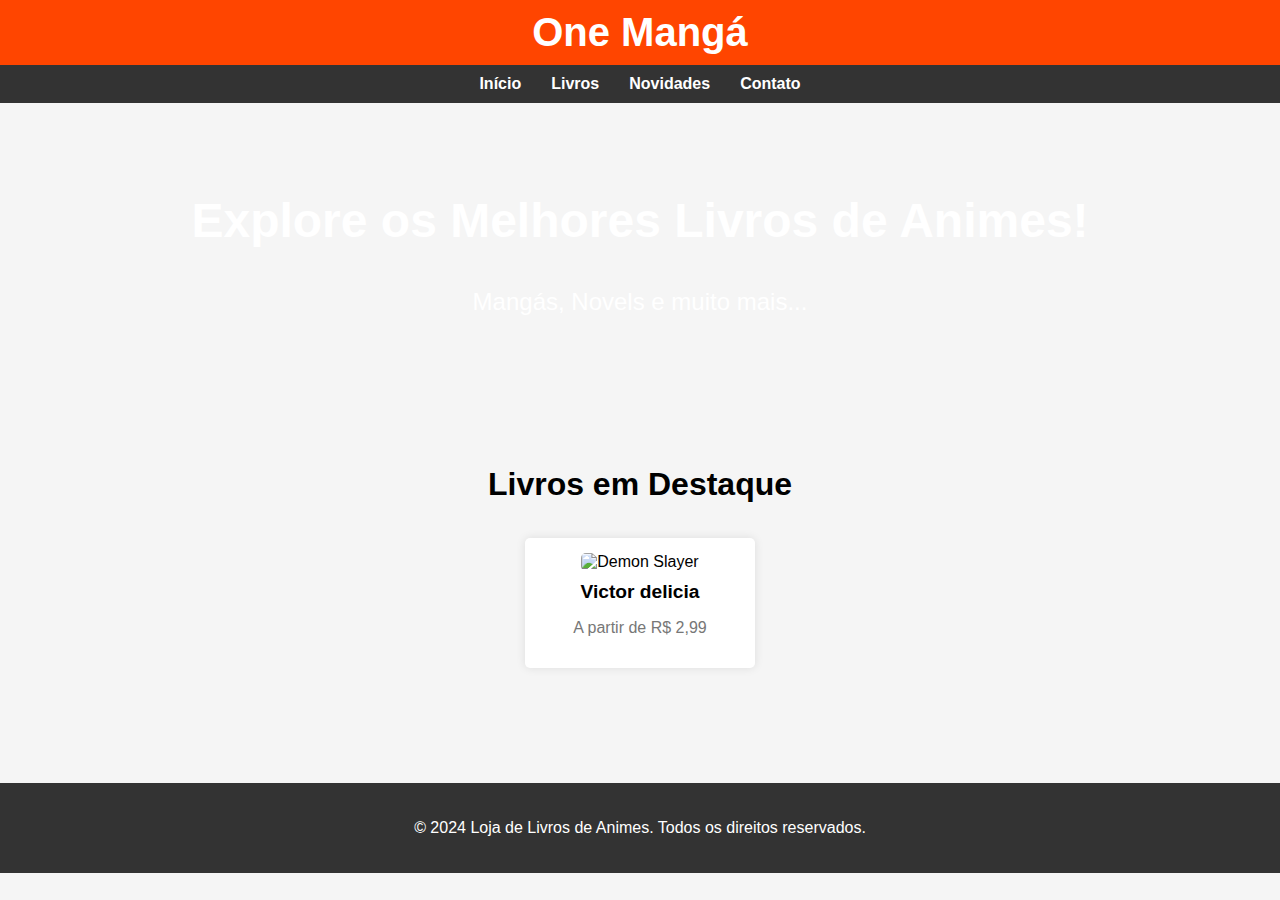
==== index.html @ 728ecfcf "index e um pouco de css" ====
<!DOCTYPE html>
<html lang="pt-BR">
<head>
    <meta charset="UTF-8">
    <meta name="viewport" content="width=device-width, initial-scale=1.0">
    <meta http-equiv="X-UA-Compatible" content="IE=edge">
    <title>Loja de Livros de Animes</title>
    <link rel="stylesheet" href="css/pagina.css">
</head>
<body>

    <!-- Cabeçalho -->
    <header>
        <h1>One Mangá</h1>
    </header>

    <!-- Barra de Navegação -->
    <nav>
        <a href="#">Início</a>
        <a href="#">Livros</a>
        <a href="#">Novidades</a>
        <a href="#">Contato</a>
    </nav>

    <!-- Banner Principal -->
    <section class="banner">
        <h2>Explore os Melhores Livros de Animes!</h2>
        <p>Mangás, Novels e muito mais...</p>
    </section>

    <!-- Seção de Livros em Destaque -->
    <section class="books-section">
        <h2>Livros em Destaque</h2>
        <div class="book-list">
            <div class="book-item">
                <img src="demon-slayer.jpg" alt="Demon Slayer">
                <h3>Victor delicia</h3>
                <p>A partir de R$ 2,99</p>
            </div>
        </div>
    </section>

    <!-- Rodapé -->
    <footer>
        <p>&copy; 2024 Loja de Livros de Animes. Todos os direitos reservados.</p>
    </footer>

</body>
</html>
---- css/pagina.css ----
body {
    font-family: 'Arial', sans-serif;
    margin: 0;
    padding: 0;
    background-color: #f5f5f5;
}
header {
    background-color: #ff4500;
    color: white;
    padding: 10px 0;
    text-align: center;
}
header h1 {
    margin: 0;
    font-size: 2.5em;
}
nav {
    display: flex;
    justify-content: center;
    background-color: #333;
    padding: 10px;
}
nav a {
    color: white;
    text-decoration: none;
    margin: 0 15px;
    font-weight: bold;
}
nav a:hover {
    text-decoration: underline;
}
.banner {
    background-image: url('banner-anime.jpg');
    background-size: cover;
    background-position: center;
    color: white;
    text-align: center;
    padding: 50px 0;
}
.banner h2 {
    font-size: 3em;
}
.banner p {
    font-size: 1.5em;
    margin-top: 10px;
}
.books-section {
    padding: 50px 20px;
    text-align: center;
}
.books-section h2 {
    font-size: 2em;
    margin-bottom: 20px;
}
.book-list {
    display: flex;
    justify-content: space-around;
    flex-wrap: wrap;
}
.book-item {
    background-color: white;
    border-radius: 5px;
    box-shadow: 0 0 10px rgba(0, 0, 0, 0.1);
    width: 200px;
    margin: 15px;
    padding: 15px;
    text-align: center;
}
.book-item img {
    width: 100%;
    border-radius: 5px;
}
.book-item h3 {
    font-size: 1.2em;
    margin: 10px 0;
}
.book-item p {
    color: #777;
}
footer {
    background-color: #333;
    color: white;
    text-align: center;
    padding: 20px;
    margin-top: 50px;
}
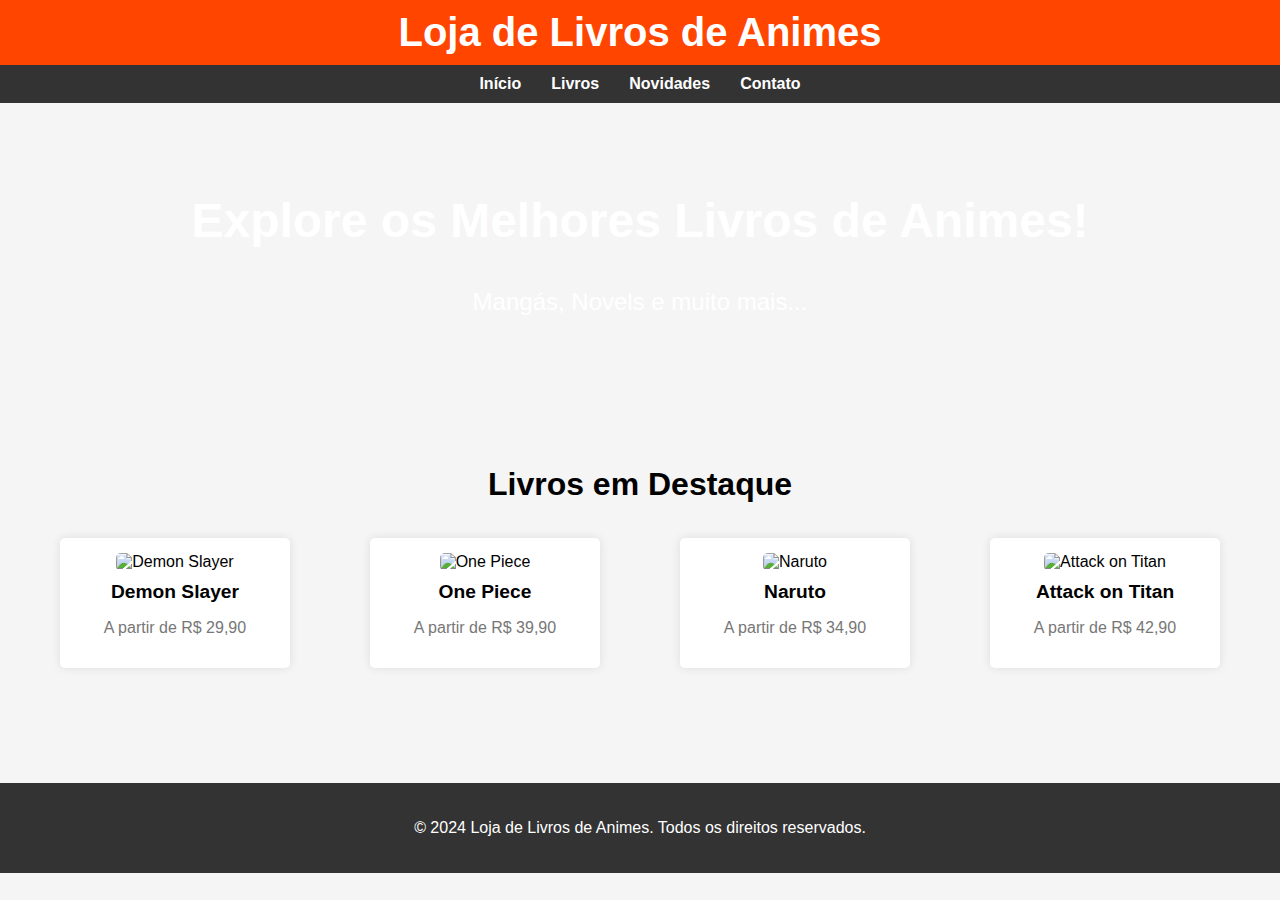
==== commit 769fa3fd: "nada" ====
--- a/index.html
+++ b/index.html
@@ -5,13 +5,102 @@
     <meta name="viewport" content="width=device-width, initial-scale=1.0">
     <meta http-equiv="X-UA-Compatible" content="IE=edge">
     <title>Loja de Livros de Animes</title>
-    <link rel="stylesheet" href="css/pagina.css">
+    <link rel="stylesheet" href="styles.css">
+    <style>
+        /* Estilos básicos */
+        body {
+            font-family: 'Arial', sans-serif;
+            margin: 0;
+            padding: 0;
+            background-color: #f5f5f5;
+        }
+        header {
+            background-color: #ff4500;
+            color: white;
+            padding: 10px 0;
+            text-align: center;
+        }
+        header h1 {
+            margin: 0;
+            font-size: 2.5em;
+        }
+        nav {
+            display: flex;
+            justify-content: center;
+            background-color: #333;
+            padding: 10px;
+        }
+        nav a {
+            color: white;
+            text-decoration: none;
+            margin: 0 15px;
+            font-weight: bold;
+        }
+        nav a:hover {
+            text-decoration: underline;
+        }
+        .banner {
+            background-image: url('banner-anime.jpg');
+            background-size: cover;
+            background-position: center;
+            color: white;
+            text-align: center;
+            padding: 50px 0;
+        }
+        .banner h2 {
+            font-size: 3em;
+        }
+        .banner p {
+            font-size: 1.5em;
+            margin-top: 10px;
+        }
+        .books-section {
+            padding: 50px 20px;
+            text-align: center;
+        }
+        .books-section h2 {
+            font-size: 2em;
+            margin-bottom: 20px;
+        }
+        .book-list {
+            display: flex;
+            justify-content: space-around;
+            flex-wrap: wrap;
+        }
+        .book-item {
+            background-color: white;
+            border-radius: 5px;
+            box-shadow: 0 0 10px rgba(0, 0, 0, 0.1);
+            width: 200px;
+            margin: 15px;
+            padding: 15px;
+            text-align: center;
+        }
+        .book-item img {
+            width: 100%;
+            border-radius: 5px;
+        }
+        .book-item h3 {
+            font-size: 1.2em;
+            margin: 10px 0;
+        }
+        .book-item p {
+            color: #777;
+        }
+        footer {
+            background-color: #333;
+            color: white;
+            text-align: center;
+            padding: 20px;
+            margin-top: 50px;
+        }
+    </style>
 </head>
 <body>
 
     <!-- Cabeçalho -->
     <header>
-        <h1>One Mangá</h1>
+        <h1>Loja de Livros de Animes</h1>
     </header>
 
     <!-- Barra de Navegação -->
@@ -34,8 +123,23 @@
         <div class="book-list">
             <div class="book-item">
                 <img src="demon-slayer.jpg" alt="Demon Slayer">
-                <h3>Victor delicia</h3>
-                <p>A partir de R$ 2,99</p>
+                <h3>Demon Slayer</h3>
+                <p>A partir de R$ 29,90</p>
+            </div>
+            <div class="book-item">
+                <img src="one-piece.jpg" alt="One Piece">
+                <h3>One Piece</h3>
+                <p>A partir de R$ 39,90</p>
+            </div>
+            <div class="book-item">
+                <img src="naruto.jpg" alt="Naruto">
+                <h3>Naruto</h3>
+                <p>A partir de R$ 34,90</p>
+            </div>
+            <div class="book-item">
+                <img src="attack-on-titan.jpg" alt="Attack on Titan">
+                <h3>Attack on Titan</h3>
+                <p>A partir de R$ 42,90</p>
             </div>
         </div>
     </section>
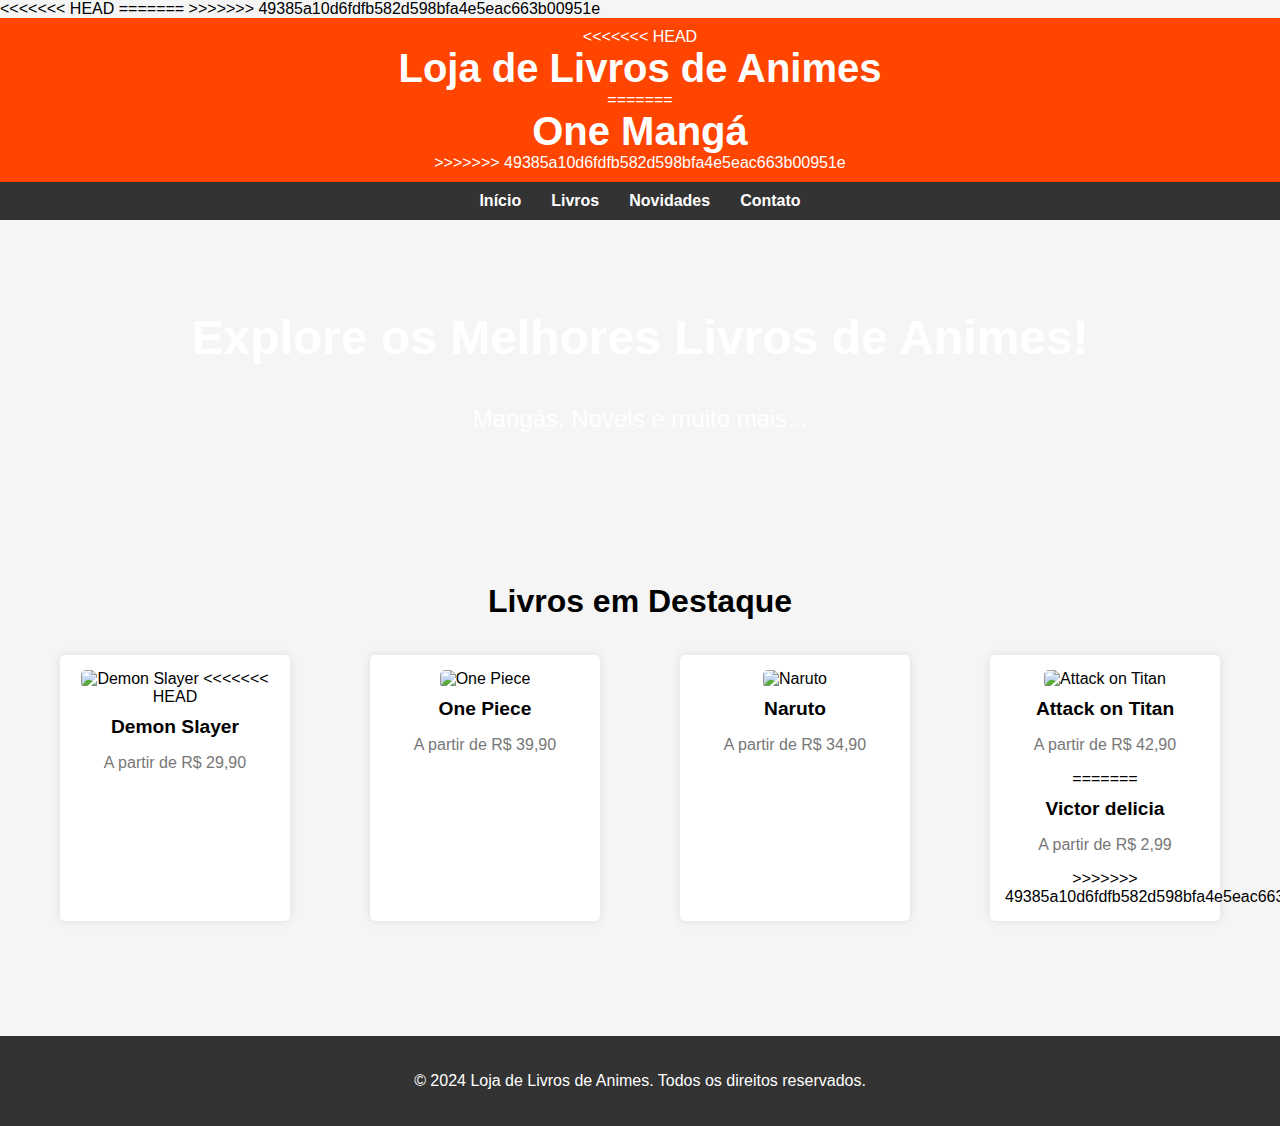
==== commit 488b5935: "bug" ====
--- a/index.html
+++ b/index.html
@@ -5,6 +5,7 @@
     <meta name="viewport" content="width=device-width, initial-scale=1.0">
     <meta http-equiv="X-UA-Compatible" content="IE=edge">
     <title>Loja de Livros de Animes</title>
+<<<<<<< HEAD
     <link rel="stylesheet" href="styles.css">
     <style>
         /* Estilos básicos */
@@ -95,12 +96,19 @@
             margin-top: 50px;
         }
     </style>
+=======
+    <link rel="stylesheet" href="css/pagina.css">
+>>>>>>> 49385a10d6fdfb582d598bfa4e5eac663b00951e
 </head>
 <body>
 
     <!-- Cabeçalho -->
     <header>
+<<<<<<< HEAD
         <h1>Loja de Livros de Animes</h1>
+=======
+        <h1>One Mangá</h1>
+>>>>>>> 49385a10d6fdfb582d598bfa4e5eac663b00951e
     </header>
 
     <!-- Barra de Navegação -->
@@ -123,6 +131,7 @@
         <div class="book-list">
             <div class="book-item">
                 <img src="demon-slayer.jpg" alt="Demon Slayer">
+<<<<<<< HEAD
                 <h3>Demon Slayer</h3>
                 <p>A partir de R$ 29,90</p>
             </div>
@@ -140,6 +149,10 @@
                 <img src="attack-on-titan.jpg" alt="Attack on Titan">
                 <h3>Attack on Titan</h3>
                 <p>A partir de R$ 42,90</p>
+=======
+                <h3>Victor delicia</h3>
+                <p>A partir de R$ 2,99</p>
+>>>>>>> 49385a10d6fdfb582d598bfa4e5eac663b00951e
             </div>
         </div>
     </section>
--- a/css/pagina.css
+++ b/css/pagina.css
@@ -0,0 +1,86 @@
+body {
+    font-family: 'Arial', sans-serif;
+    margin: 0;
+    padding: 0;
+    background-color: #f5f5f5;
+}
+header {
+    background-color: #ff4500;
+    color: white;
+    padding: 10px 0;
+    text-align: center;
+}
+header h1 {
+    margin: 0;
+    font-size: 2.5em;
+}
+nav {
+    display: flex;
+    justify-content: center;
+    background-color: #333;
+    padding: 10px;
+}
+nav a {
+    color: white;
+    text-decoration: none;
+    margin: 0 15px;
+    font-weight: bold;
+}
+nav a:hover {
+    text-decoration: underline;
+}
+.banner {
+    background-image: url('banner-anime.jpg');
+    background-size: cover;
+    background-position: center;
+    color: white;
+    text-align: center;
+    padding: 50px 0;
+}
+.banner h2 {
+    font-size: 3em;
+}
+.banner p {
+    font-size: 1.5em;
+    margin-top: 10px;
+}
+.books-section {
+    padding: 50px 20px;
+    text-align: center;
+}
+.books-section h2 {
+    font-size: 2em;
+    margin-bottom: 20px;
+}
+.book-list {
+    display: flex;
+    justify-content: space-around;
+    flex-wrap: wrap;
+}
+.book-item {
+    background-color: white;
+    border-radius: 5px;
+    box-shadow: 0 0 10px rgba(0, 0, 0, 0.1);
+    width: 200px;
+    margin: 15px;
+    padding: 15px;
+    text-align: center;
+}
+.book-item img {
+    width: 100%;
+    border-radius: 5px;
+}
+.book-item h3 {
+    font-size: 1.2em;
+    margin: 10px 0;
+}
+.book-item p {
+    color: #777;
+}
+footer {
+    background-color: #333;
+    color: white;
+    text-align: center;
+    padding: 20px;
+    margin-top: 50px;
+}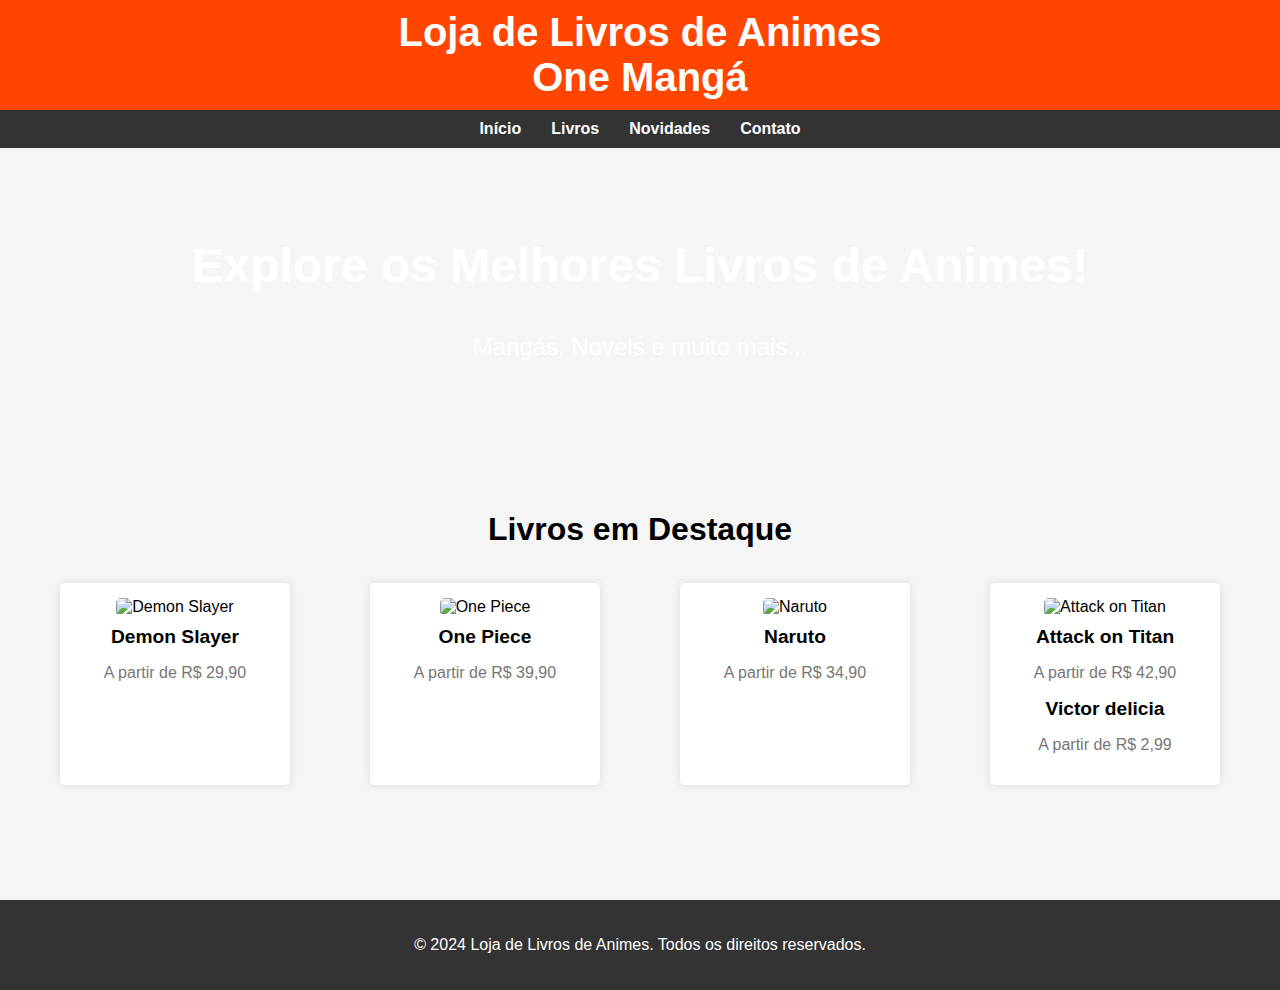
==== commit fdfab06a: "login e registro com BD" ====
--- a/index.html
+++ b/index.html
@@ -5,110 +5,14 @@
     <meta name="viewport" content="width=device-width, initial-scale=1.0">
     <meta http-equiv="X-UA-Compatible" content="IE=edge">
     <title>Loja de Livros de Animes</title>
-<<<<<<< HEAD
-    <link rel="stylesheet" href="styles.css">
-    <style>
-        /* Estilos básicos */
-        body {
-            font-family: 'Arial', sans-serif;
-            margin: 0;
-            padding: 0;
-            background-color: #f5f5f5;
-        }
-        header {
-            background-color: #ff4500;
-            color: white;
-            padding: 10px 0;
-            text-align: center;
-        }
-        header h1 {
-            margin: 0;
-            font-size: 2.5em;
-        }
-        nav {
-            display: flex;
-            justify-content: center;
-            background-color: #333;
-            padding: 10px;
-        }
-        nav a {
-            color: white;
-            text-decoration: none;
-            margin: 0 15px;
-            font-weight: bold;
-        }
-        nav a:hover {
-            text-decoration: underline;
-        }
-        .banner {
-            background-image: url('banner-anime.jpg');
-            background-size: cover;
-            background-position: center;
-            color: white;
-            text-align: center;
-            padding: 50px 0;
-        }
-        .banner h2 {
-            font-size: 3em;
-        }
-        .banner p {
-            font-size: 1.5em;
-            margin-top: 10px;
-        }
-        .books-section {
-            padding: 50px 20px;
-            text-align: center;
-        }
-        .books-section h2 {
-            font-size: 2em;
-            margin-bottom: 20px;
-        }
-        .book-list {
-            display: flex;
-            justify-content: space-around;
-            flex-wrap: wrap;
-        }
-        .book-item {
-            background-color: white;
-            border-radius: 5px;
-            box-shadow: 0 0 10px rgba(0, 0, 0, 0.1);
-            width: 200px;
-            margin: 15px;
-            padding: 15px;
-            text-align: center;
-        }
-        .book-item img {
-            width: 100%;
-            border-radius: 5px;
-        }
-        .book-item h3 {
-            font-size: 1.2em;
-            margin: 10px 0;
-        }
-        .book-item p {
-            color: #777;
-        }
-        footer {
-            background-color: #333;
-            color: white;
-            text-align: center;
-            padding: 20px;
-            margin-top: 50px;
-        }
-    </style>
-=======
     <link rel="stylesheet" href="css/pagina.css">
->>>>>>> 49385a10d6fdfb582d598bfa4e5eac663b00951e
 </head>
 <body>
 
     <!-- Cabeçalho -->
     <header>
-<<<<<<< HEAD
         <h1>Loja de Livros de Animes</h1>
-=======
         <h1>One Mangá</h1>
->>>>>>> 49385a10d6fdfb582d598bfa4e5eac663b00951e
     </header>
 
     <!-- Barra de Navegação -->
@@ -131,7 +35,6 @@
         <div class="book-list">
             <div class="book-item">
                 <img src="demon-slayer.jpg" alt="Demon Slayer">
-<<<<<<< HEAD
                 <h3>Demon Slayer</h3>
                 <p>A partir de R$ 29,90</p>
             </div>
@@ -149,10 +52,8 @@
                 <img src="attack-on-titan.jpg" alt="Attack on Titan">
                 <h3>Attack on Titan</h3>
                 <p>A partir de R$ 42,90</p>
-=======
                 <h3>Victor delicia</h3>
                 <p>A partir de R$ 2,99</p>
->>>>>>> 49385a10d6fdfb582d598bfa4e5eac663b00951e
             </div>
         </div>
     </section>
